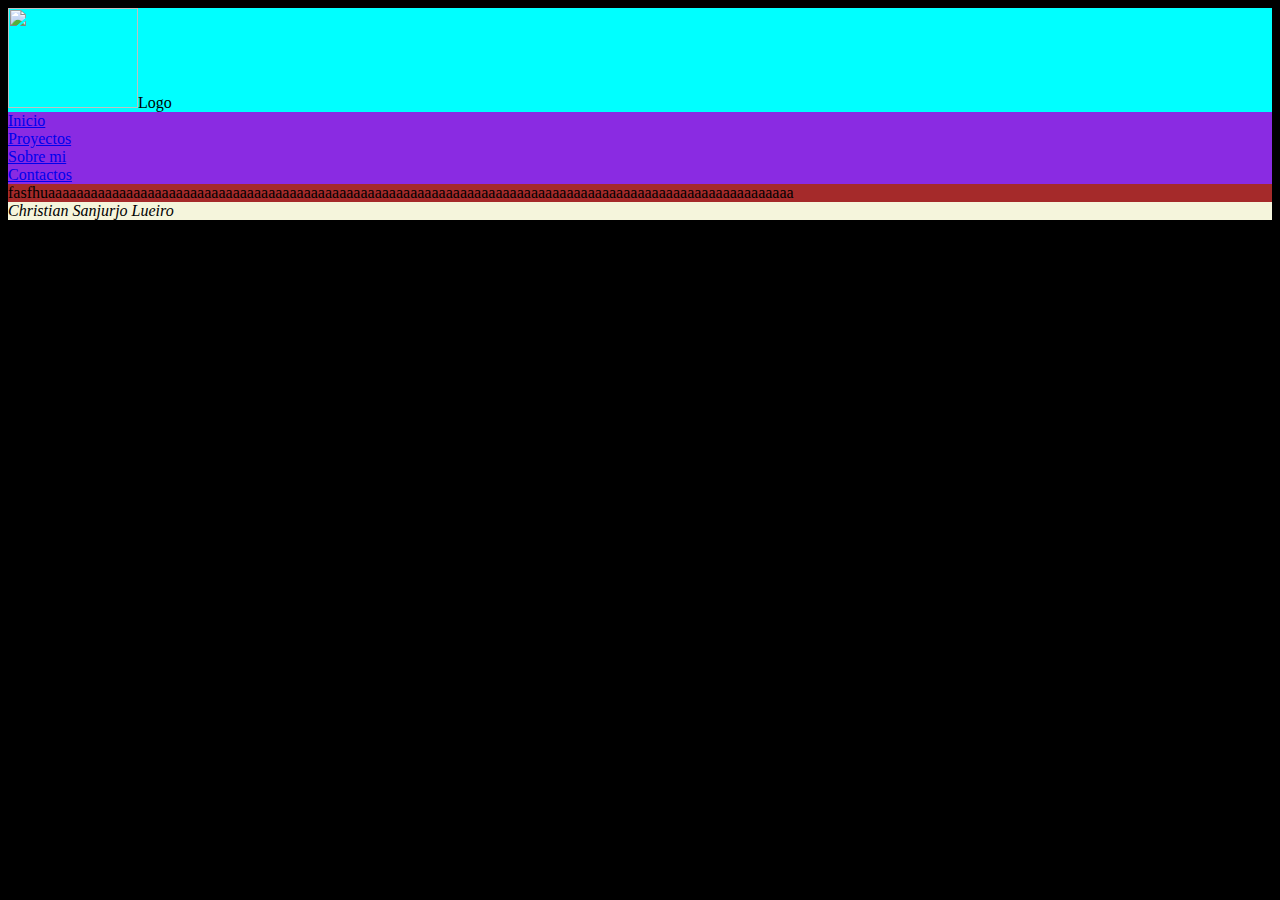
==== web-SKM/index.html @ 2003a07d "update" ====
<!DOCTYPE html>
<html lang="es">
<head>
    <link rel="stylesheet" type="text/css" href="header.css">
    <meta charset="UTF-8">
    <meta name="viewport" content="width=device-width, initial-scale=1.0">
    <title>SKM Development</title>
</head>
<body>
    <header>
        <img src="/home/tux/Escritorio/HTML5-CSS/assets/img/Diseño sin título.png" width=130 height=100 >Logo</img>
        <div>
        <nav><a id="l1" class="label" href="index.html">Inicio</a></nav>
        <nav><a id="l2" class="label" href="proyectos.html">Proyectos</a></nav>
        <nav><a id="l3" class="label" href="byme.html">Sobre mi</a></nav>
        <nav><a id="l4" class="label" href="contactos.html">Contactos</a></nav>
        </div>    
    </header>
    <section>
        <article>
            fasfhuaaaaaaaaaaaaaaaaaaaaaaaaaaaaaaaaaaaaaaaaaaaaaaaaaaaaaaaaaaaaaaaaaaaaaaaaaaaaaaaaaaaaaaaaaaaaaaaaaaaaaaaaa
        </article>
    </section>
    <footer>
        <address>Christian Sanjurjo Lueiro</address>
    </footer>
</body>
</html>
---- web-SKM/header.css ----
body{
    background-color: black;

}

header{
    background-color: aqua;}
nav{
    
    background-color: blueviolet;
}


section{
    background-color: brown;
}

footer{
    background-color: beige;
}
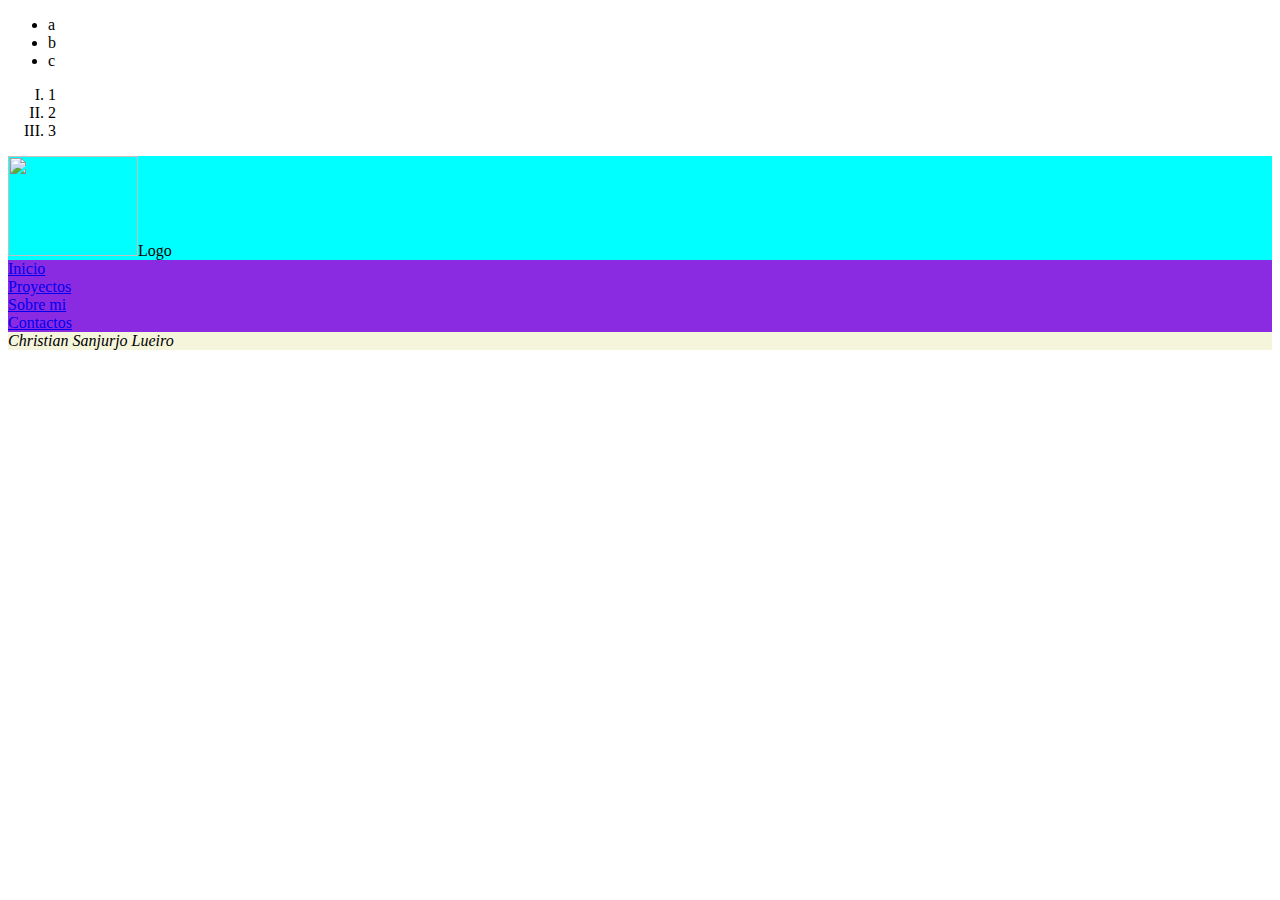
==== commit a8e6f4ab: "Update listas" ====
--- a/web-SKM/index.html
+++ b/web-SKM/index.html
@@ -7,6 +7,16 @@
     <title>SKM Development</title>
 </head>
 <body>
+    <ul>
+        <li>a</li>
+        <li>b</li>
+        <li>c</li>
+    </ul>
+    <ol type="I">
+        <li>1</li>
+        <li>2</li>
+        <li>3</li>
+    </ol>
     <header>
         <img src="/home/tux/Escritorio/HTML5-CSS/assets/img/Diseño sin título.png" width=130 height=100 >Logo</img>
         <div>
@@ -17,9 +27,8 @@
         </div>    
     </header>
     <section>
-        <article>
-            fasfhuaaaaaaaaaaaaaaaaaaaaaaaaaaaaaaaaaaaaaaaaaaaaaaaaaaaaaaaaaaaaaaaaaaaaaaaaaaaaaaaaaaaaaaaaaaaaaaaaaaaaaaaaa
-        </article>
+    <article>
+    </article>
     </section>
     <footer>
         <address>Christian Sanjurjo Lueiro</address>
--- a/web-SKM/header.css
+++ b/web-SKM/header.css
@@ -1,5 +1,5 @@
 body{
-    background-color: black;
+    background-color: white;
 
 }
 
@@ -12,7 +12,7 @@
 
 
 section{
-    background-color: brown;
+    background-color: white;
 }
 
 footer{
